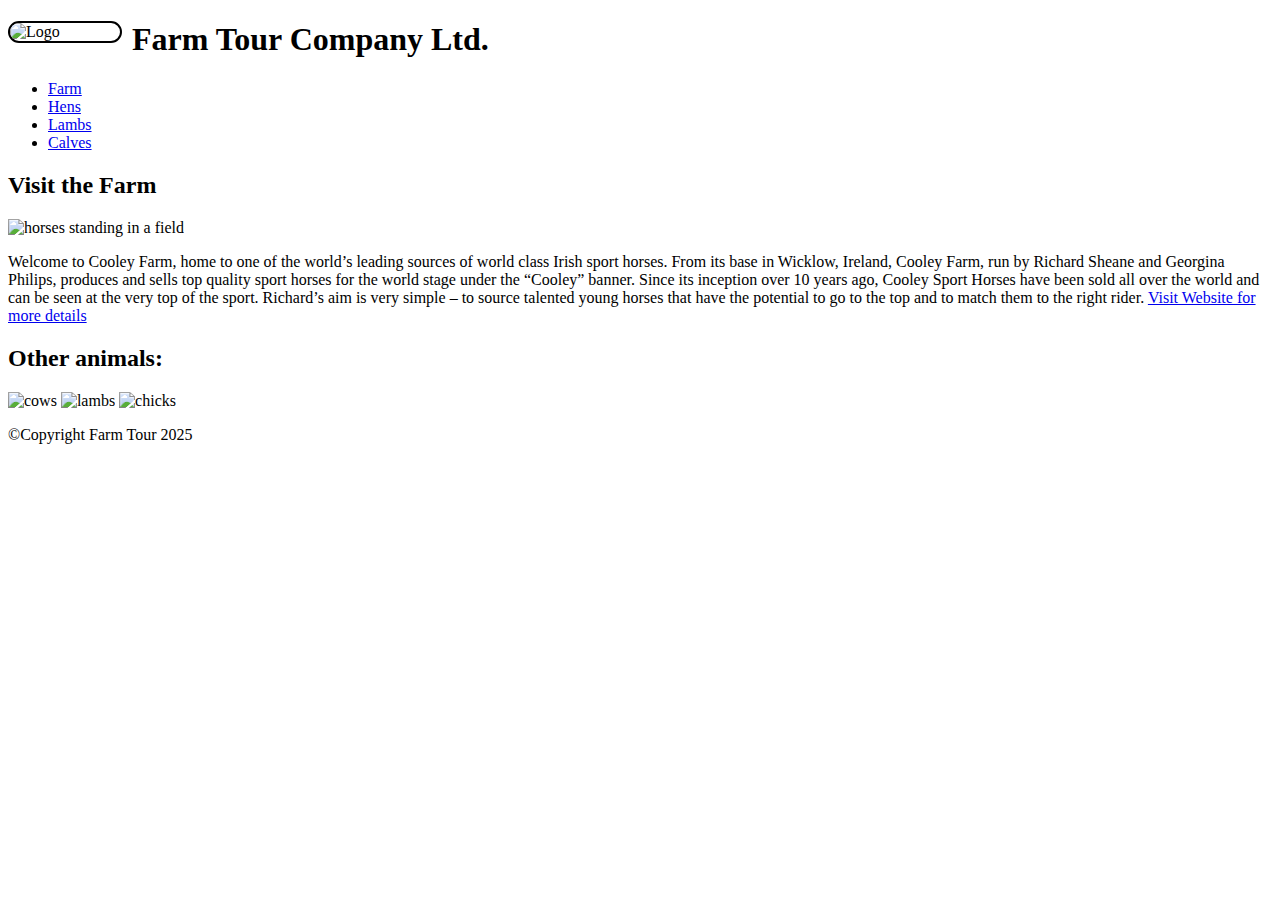
==== index.html @ 03eead45 "Add files via upload" ====
<!DOCTYPE html>
<html lang="en">

<head>
 <meta charset="UTF-8">
 <meta name="viewport" content="width=device-width, initial-scale=1.0">
 <meta name="description" content="Page about farm animals">
 <meta name="keywords" content="Farm, animals, hens, lambs, calves">
 <title>Farm Tour</title>
 <link rel="stylesheet" href="styles/styles.css">
</head>

 <body>
  <header>
   <img style ="float:left; margin-right:10px; border-radius: 25px; border: 2px solid black;" src= "images/henlogo.jpg" alt="Logo" width="110">
   <h1>Farm Tour Company Ltd.</h1>
  </header>
  <nav>
 <ul>
	 <li id="active"><a href="index.html">Farm</a></li>
	 <li> <a href="hen.html">Hens</a></li>
	 <li> <a href="lamb.html">Lambs</a></li>
	 <li> <a href="calf.html">Calves</a></li>
 </ul>
</nav>

  <main>
	<article>
		<h2>Visit the Farm</h2>
		<img src="images/horses.jpg" alt ="horses standing in a field" class="HomeImages">
	</article>
	<section>
		<p>Welcome to Cooley Farm, home to one of the world’s leading sources of world class Irish sport horses. From its base in Wicklow, Ireland, Cooley Farm, run by Richard Sheane and Georgina Philips, produces and sells top quality sport horses for the world stage under the “Cooley” banner.

			Since its inception over 10 years ago, Cooley Sport Horses have been sold all over the world and can be seen at the very top of the sport. Richard’s aim is very simple – to source talented young horses that have the potential to go to the top and to match them to the right rider.
			<a href ="https://cooleyfarm.ie">Visit Website for more details</a></p>
	</section>
	<section>
		<h2>Other animals:</h2>
		<img src="images/cows.jpg" alt ="cows" class="HomeImages">
		<img src="images/morelambs.jpg" alt ="lambs" class="HomeImages">
		<img src="images/chicks.jpg" alt ="chicks" class="HomeImages">

	</section>
  </main>
  <footer>
	<p>©Copyright Farm Tour 2025</p>
  </footer>
 </body>
</html>
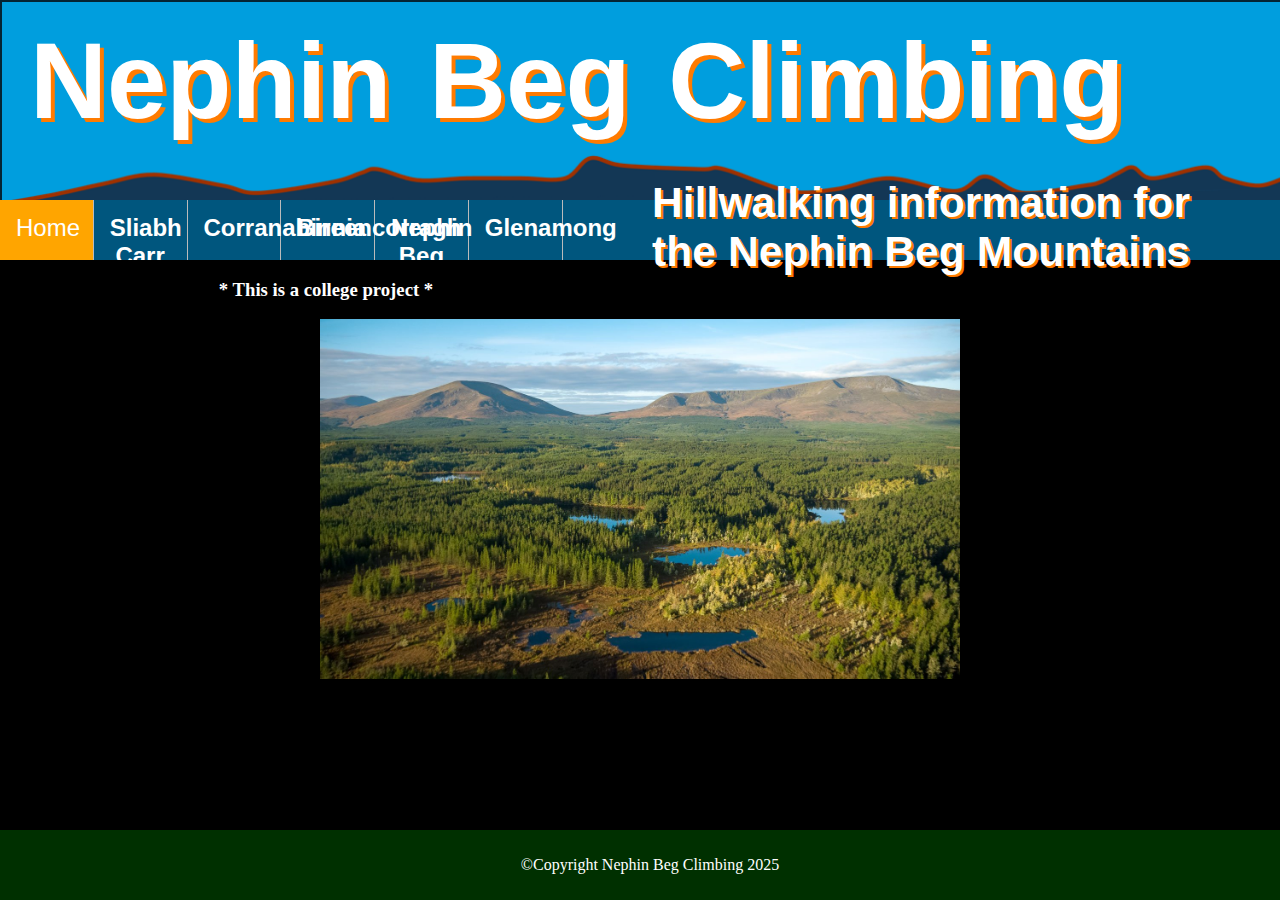
==== commit 3950c210: "Add files via upload" ====
--- a/index.html
+++ b/index.html
@@ -6,45 +6,44 @@
  <meta name="viewport" content="width=device-width, initial-scale=1.0">
  <meta name="description" content="Page about farm animals">
  <meta name="keywords" content="Farm, animals, hens, lambs, calves">
- <title>Farm Tour</title>
+ <title>Nephin Beg Climbing</title>
  <link rel="stylesheet" href="styles/styles.css">
+ <link rel="icon" href="images/favicon.ico" sizes="16x16">
 </head>
 
  <body>
   <header>
-   <img style ="float:left; margin-right:10px; border-radius: 25px; border: 2px solid black;" src= "images/henlogo.jpg" alt="Logo" width="110">
-   <h1>Farm Tour Company Ltd.</h1>
+	<h1>Nephin Beg Climbing</h1> 
+	<h2>Hillwalking information for<br>the Nephin Beg Mountains</h2>
   </header>
   <nav>
- <ul>
-	 <li id="active"><a href="index.html">Farm</a></li>
-	 <li> <a href="hen.html">Hens</a></li>
-	 <li> <a href="lamb.html">Lambs</a></li>
-	 <li> <a href="calf.html">Calves</a></li>
+  <ul>
+	 <li id="active"><a href="index.html">Home</a></li>
+	 <li> <a href="corrsliabh.html"><b>Sliabh Carr</b></a></li>
+	 <li> <a href="corranabinnia.html"><b>Corranabinnia</b></a></li>
+	 <li> <a href="bireencorragh.html"><b>Bireencorragh</b></a></li>
+	 <li> <a href="nephin_beg.html"><b>Nephin Beg</b></a></li>
+	 <li> <a href="glenamong.html"><b>Glenamong</b></a></li>
+	 <li> <a href="buckoogh.html"><b>Buckoogh</b></a></li>
+
  </ul>
 </nav>
 
   <main>
-	<article>
-		<h2>Visit the Farm</h2>
-		<img src="images/horses.jpg" alt ="horses standing in a field" class="HomeImages">
-	</article>
 	<section>
-		<p>Welcome to Cooley Farm, home to one of the world’s leading sources of world class Irish sport horses. From its base in Wicklow, Ireland, Cooley Farm, run by Richard Sheane and Georgina Philips, produces and sells top quality sport horses for the world stage under the “Cooley” banner.
-
-			Since its inception over 10 years ago, Cooley Sport Horses have been sold all over the world and can be seen at the very top of the sport. Richard’s aim is very simple – to source talented young horses that have the potential to go to the top and to match them to the right rider.
-			<a href ="https://cooleyfarm.ie">Visit Website for more details</a></p>
+		<h3 style="text-align: center;">* This is a college project *</h3>
+		<img src="images/home_temp.jpg" alt="Picture of Altnabrocky forest with mountains in the background" class="HomeImages">
 	</section>
 	<section>
-		<h2>Other animals:</h2>
-		<img src="images/cows.jpg" alt ="cows" class="HomeImages">
-		<img src="images/morelambs.jpg" alt ="lambs" class="HomeImages">
-		<img src="images/chicks.jpg" alt ="chicks" class="HomeImages">
+		<p></p>
+	</section>
+	<section>
+		<h2></h2>
 
 	</section>
   </main>
   <footer>
-	<p>©Copyright Farm Tour 2025</p>
+	<p>©Copyright Nephin Beg Climbing 2025</p>
   </footer>
  </body>
 </html>--- a/styles/styles.css
+++ b/styles/styles.css
@@ -0,0 +1,119 @@
+header {
+       margin-top: none;
+       background-image: url(../images/banner_actual.png);
+       background-repeat: no-repeat;
+       background-size: cover;
+       height: 200px;
+}
+
+header h1{
+  padding-top: 20px;
+  padding-left: 30px;
+  text-align: left;
+  float: left;
+  text-shadow: 4px 4px rgb(255, 123, 0);
+  color: white;
+  font-family: Arial, Helvetica, sans-serif;
+  font-size: 80pt;
+  word-spacing: 8px;
+  margin: 0px;
+
+}
+
+header h2{
+  text-align: right;
+  float: right;
+  padding-top: 0px;
+  padding-right: 90px;
+  text-shadow: 2px 2px rgb(255, 123, 0);
+  color: white;
+  font-family: Arial, Helvetica, sans-serif;
+  font-size: 32pt;
+  display: inline;
+}
+
+nav {
+  background-color: rgb(0, 86, 126);
+    margin: 0px;
+}
+
+nav ul {
+  list-style-type: none;
+  margin: 0;
+  padding: 0;
+  overflow: hidden;
+  background-color: rgb(0, 86, 126);
+  position: sticky;
+  top: 0;
+  height:60px;
+}
+
+nav ul li {
+  float: left;
+  border-right: 1px solid #bbb;
+  width: 14.225%;
+}
+
+nav li a {
+  display: block;
+  color: white;
+  text-align: center;
+  padding: 14px 16px;
+  text-decoration: none;
+  font-family: sans-serif;
+  font-size: 18pt;
+  height:100px;
+}
+
+nav ul li:hover {
+  background-color: rgb(27, 175, 186);
+}
+
+body {
+  font-family: Verdana;
+  margin: 0;
+  background-color: #000000;
+}
+
+body main article h2 {
+  color: olive;
+}
+
+body main section {
+  color: white;
+  text-align: justify;
+}
+
+body main section h2 {
+  color: olive;
+}
+
+footer {
+  position: fixed;
+  left: 0;
+  bottom: 0;
+  padding: 10px;
+  width: 100%;
+  background-color: rgb(0, 48, 0);
+}
+
+footer p {
+  text-align: center;
+  color: white;
+}
+
+#active {
+  background-color: orange;
+}
+
+.HomeImages {
+  display: block;
+  margin-left: auto;
+  margin-right: auto;
+  margin-top: 10px;
+  margin-bottom: 10px;
+  width: 50%;
+}
+
+main p:first-child::first-letter { font-size: 200% }
+
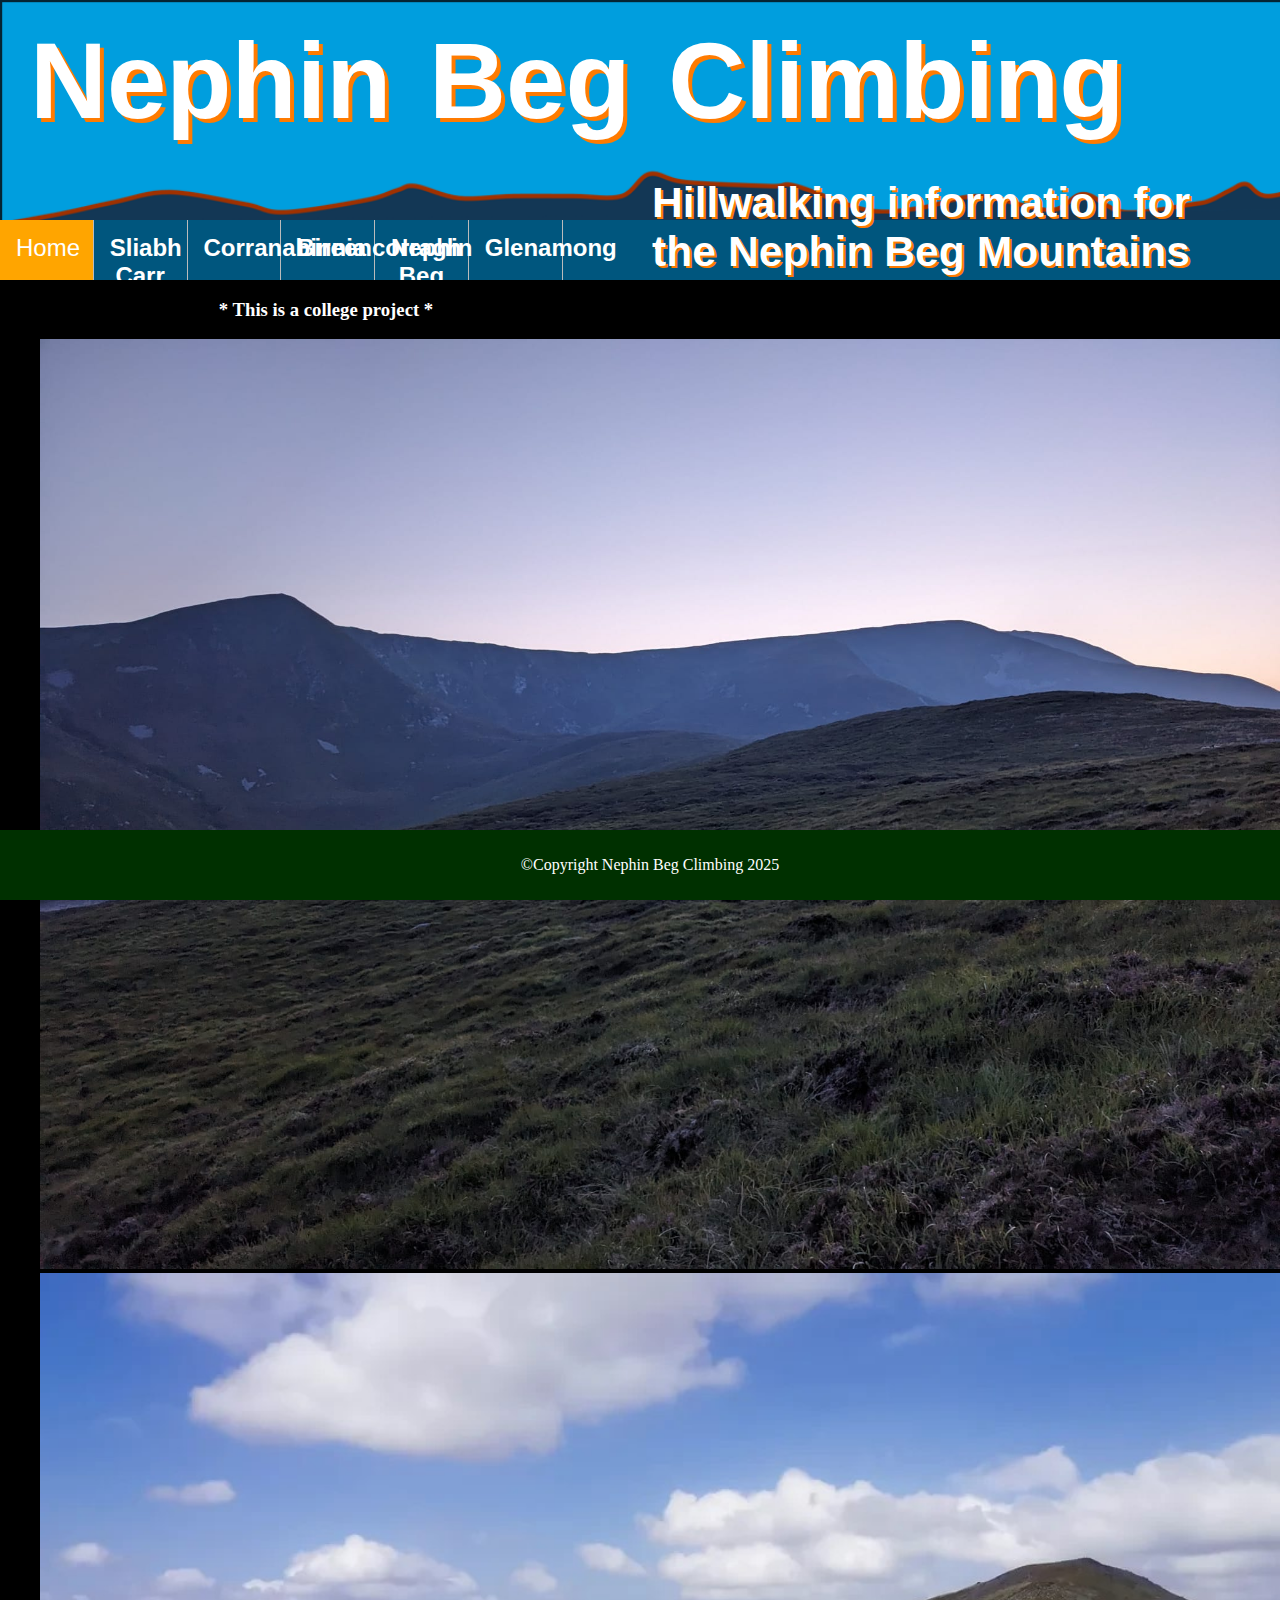
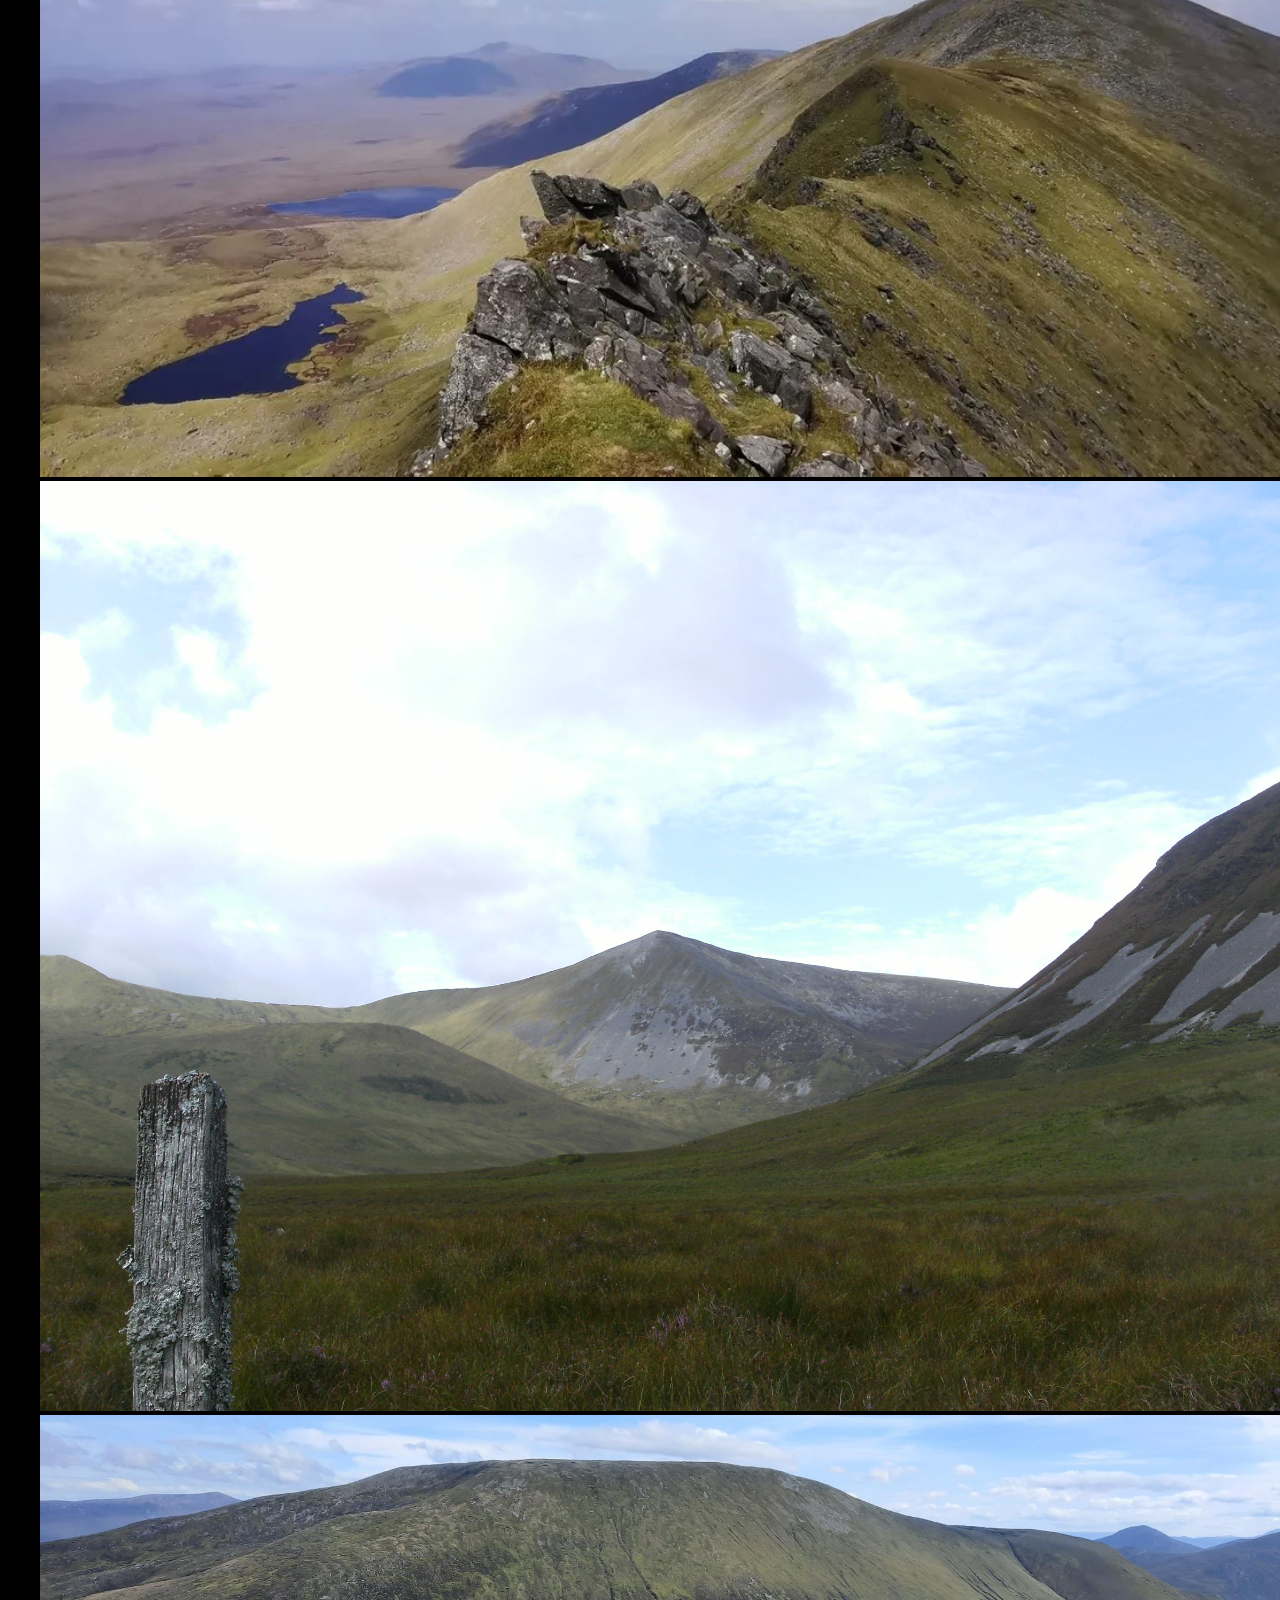
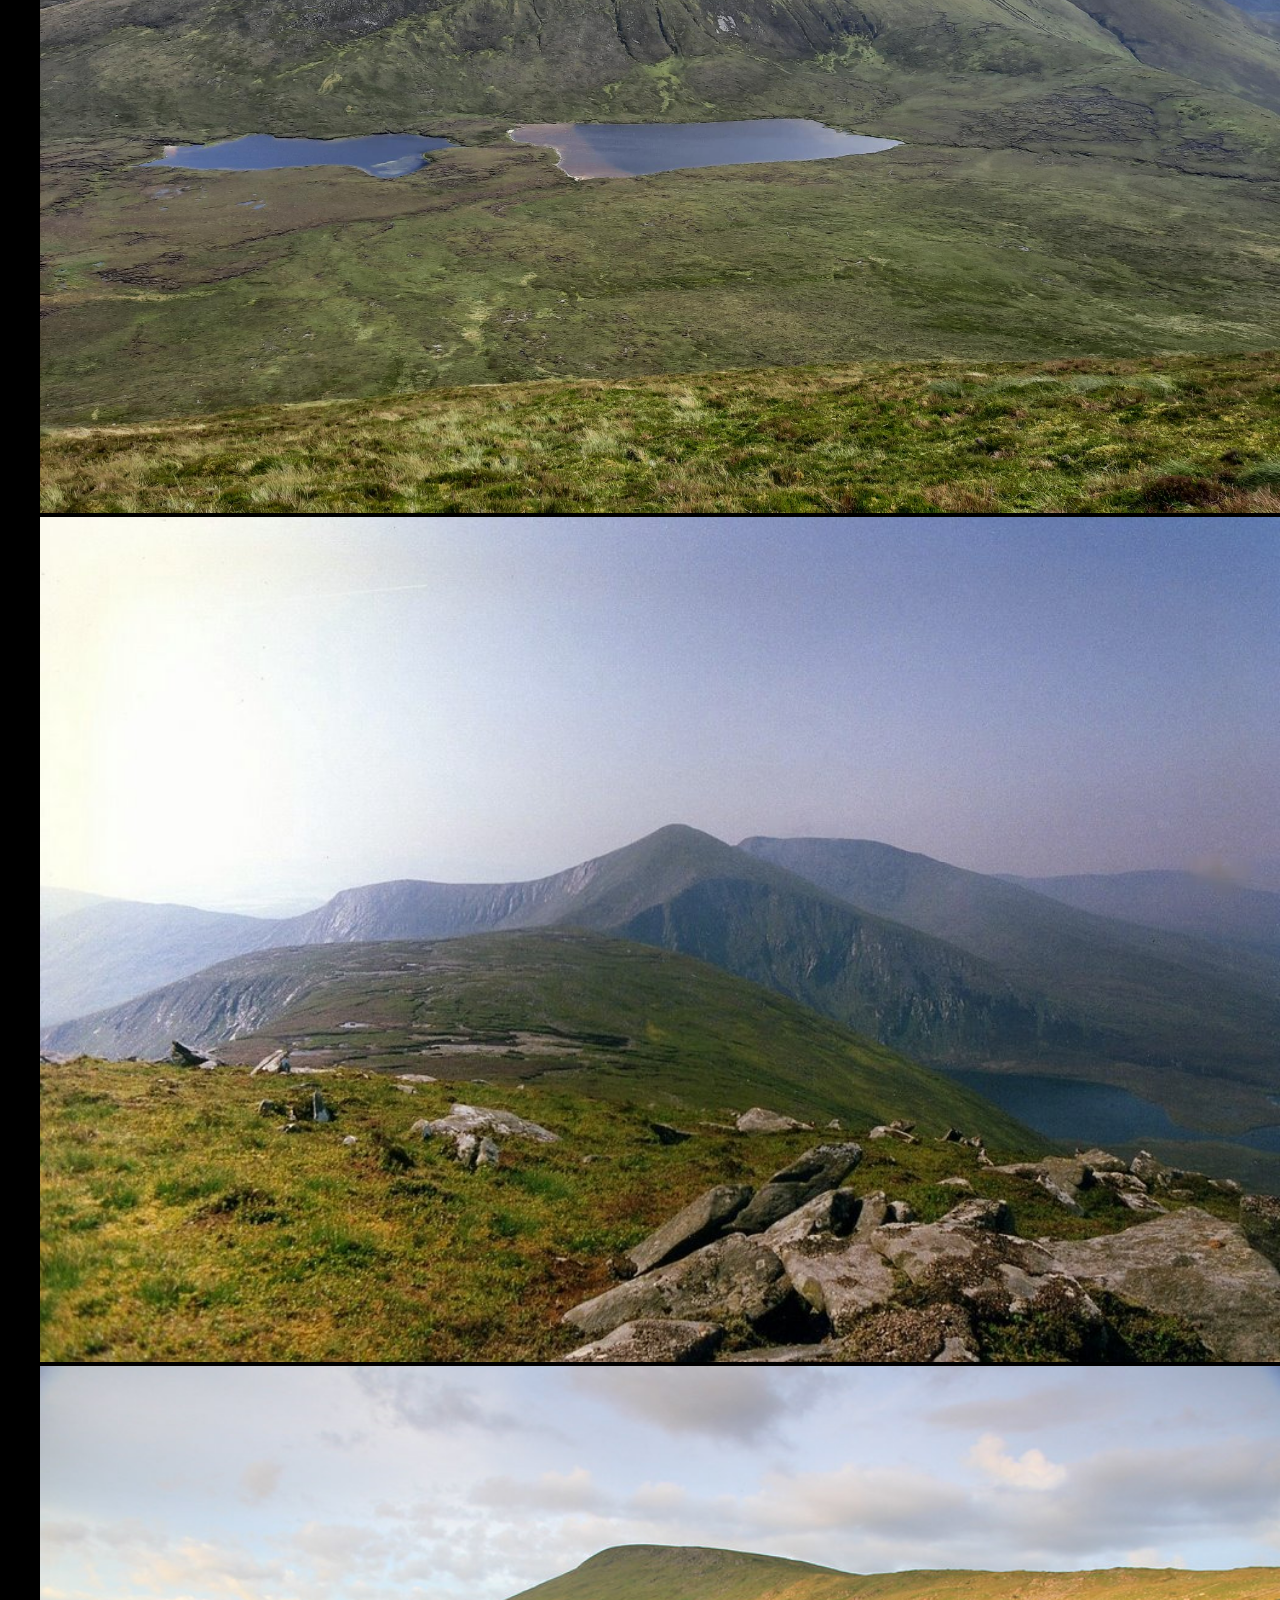
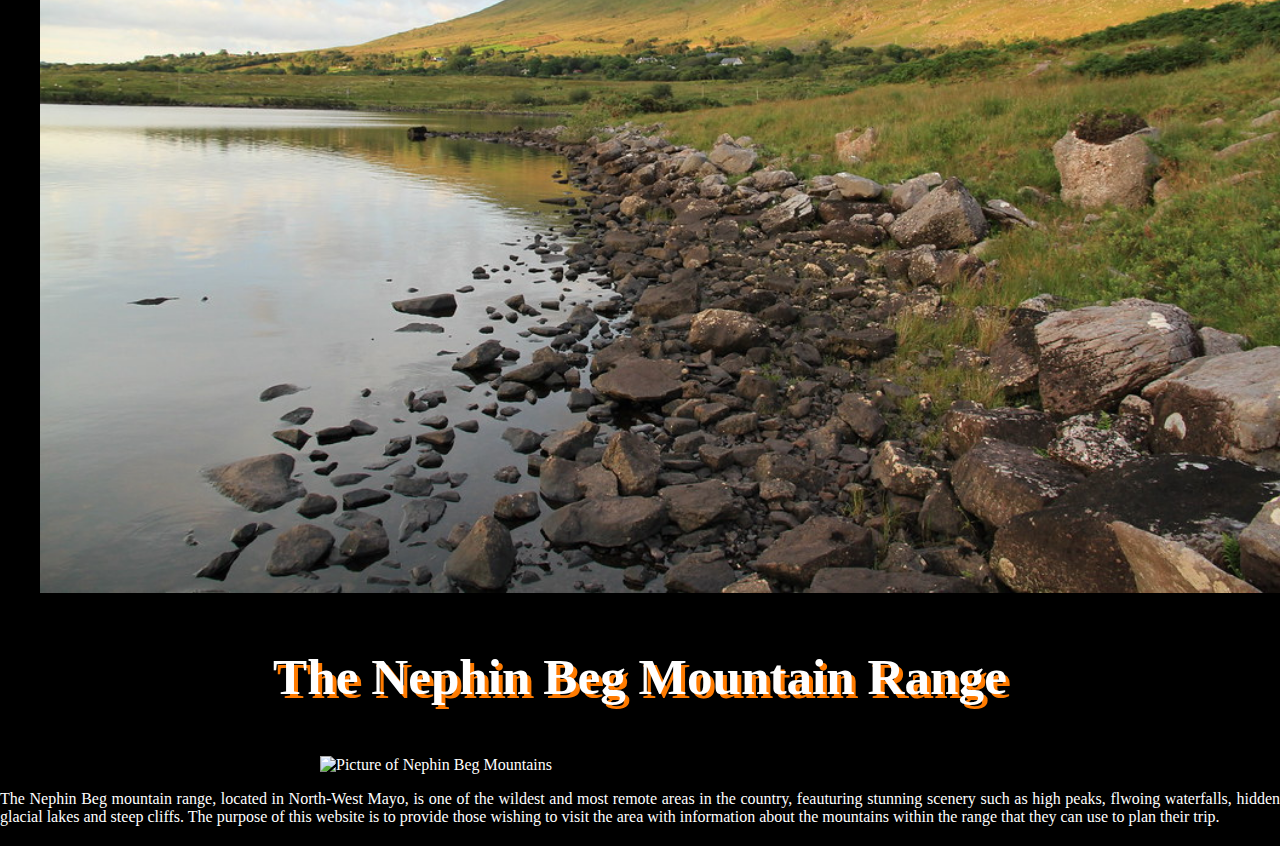
==== commit 527f357e: "Update index.html" ====
--- a/index.html
+++ b/index.html
@@ -8,7 +8,16 @@
  <meta name="keywords" content="Farm, animals, hens, lambs, calves">
  <title>Nephin Beg Climbing</title>
  <link rel="stylesheet" href="styles/styles.css">
- <link rel="icon" href="images/favicon.ico" sizes="16x16">
+ <link rel="icon" href="images/favicon-32x32.png" sizes="16x16">
+ <style>
+    main section h1{
+		font-size: 4vw;
+		text-align: center;
+		color: white;
+		text-shadow: 4px 4px rgb(255, 123, 0);
+		margin: 50px;
+	}
+</style>
 </head>
 
  <body>
@@ -17,7 +26,7 @@
 	<h2>Hillwalking information for<br>the Nephin Beg Mountains</h2>
   </header>
   <nav>
-  <ul>
+  <ul class="navbar">
 	 <li id="active"><a href="index.html">Home</a></li>
 	 <li> <a href="corrsliabh.html"><b>Sliabh Carr</b></a></li>
 	 <li> <a href="corranabinnia.html"><b>Corranabinnia</b></a></li>
@@ -29,13 +38,20 @@
  </ul>
 </nav>
 
-  <main>
+	<main>
+	<section><h3 style="text-align: center;">* This is a college project *</h3></section>
+	<ul class="picturenav">
+			<li> <a href="corrsliabh.html"><img style="height: 100%; width: 100%; object-fit: cover;" src="images/IMG-20230720-WA0051.jpg" /></a></li>
+			<li> <a href="corranabinnia.html"><img style="height: 100%; width: 100%; object-fit: cover;" src="images/corranabinnia.jpg" /></a></li>
+			<li> <a href="bireencorragh.html"><img style="height: 100%; width: 100%; object-fit: cover;" src="images/end-Aug-2010-083.jpg"/></a></li>
+			<li> <a href="nephin_beg.html"><img style="height: 100%; width: 100%; object-fit: cover;" src="images/20240728_155906.jpg"/></a></li>
+			<li> <a href="glenamong.html"><img style="height: 100%; width: 100%; object-fit: cover;" src="images/19704374.jpg"/></a></li>
+			<li> <a href="buckoogh.html"><img style="height: 100%; width: 100%; object-fit: cover;" src="images/7823177458_1fe1238b12_b.jpg"/></a></li>
+	</ul>
 	<section>
-		<h3 style="text-align: center;">* This is a college project *</h3>
-		<img src="images/home_temp.jpg" alt="Picture of Altnabrocky forest with mountains in the background" class="HomeImages">
-	</section>
-	<section>
-		<p></p>
+		<h1>The Nephin Beg Mountain Range</h1>
+		<img src="images/home.jpg" alt="Picture of Nephin Beg Mountains" class="HomeImages">
+		<p>The Nephin Beg mountain range, located in North-West Mayo, is one of the wildest and most remote areas in the country, feauturing stunning scenery such as high peaks, flwoing waterfalls, hidden glacial lakes and steep cliffs. The purpose of this website is to provide those wishing to visit the area with information about the mountains within the range that they can use to plan their trip.</p>
 	</section>
 	<section>
 		<h2></h2>
@@ -46,4 +62,4 @@
 	<p>©Copyright Nephin Beg Climbing 2025</p>
   </footer>
  </body>
-</html>+</html>
--- a/styles/styles.css
+++ b/styles/styles.css
@@ -3,7 +3,7 @@
        background-image: url(../images/banner_actual.png);
        background-repeat: no-repeat;
        background-size: cover;
-       height: 200px;
+       height: 220px;
 }
 
 header h1{
